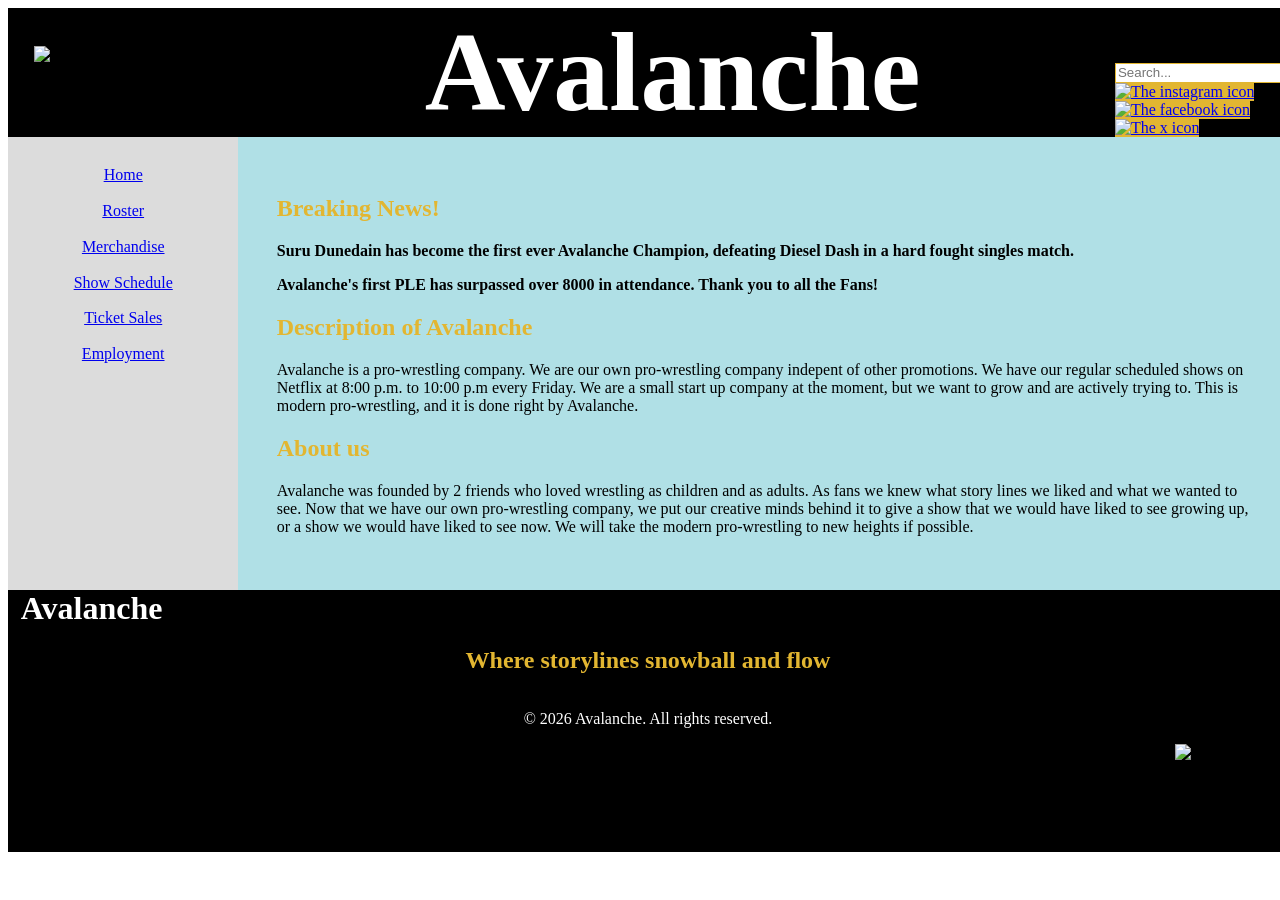
==== index.html @ 0a0d908d "Rename Avalanche.html to index.html" ====
<!DOCTYPE html>
<html lang="en">

<head>
	<meta charset="UTF-8">
	<link href="avalanche.css" rel="stylesheet">
	<title> Avalanche Pro-wrestling </title>
	<meta name="viewport" content="width=device-wdith, initial-scale=1.0">
	
</head>

<div class="wrapper">

<header>
	<img src="img/AvalancheLogo.png" alt="Mountains ontop of the word Avalanche ontop of ring ropes" class="logo">
	<h1>Avalanche</h1>
	<div class="header-right">
		<form action="search-results.html" method="GET" class="search-form">
			<input type="text" placeholder="Search..." class="search-bar">
			<button type="submit" class="search-button">🔍</button>
		</form>
	
		<a href="https://www.instagram.com">
		<img src="img/instagram.svg" alt="The instagram icon" class="icon">
		</a>
		<a href="https://www.facebook.com">
		<img src="img/facebook.svg" alt="The facebook icon" class="icon">
		</a>
		<a href="https://www.x.com">
		<img src="img/twitter-x.svg" alt="The x icon" class="icon">
		</a>
	</div>
</header>

<div class="side">
<nav>
	<ul>
		<li><a href="Avalanche.html">Home</a></li>
		<li><a href="Roster.html">Roster</a></li>
		<li><a href="Merchandise.html">Merchandise</a></li>
		<li><a href="ShowSchedule.html">Show Schedule</a></li>
		<li><a href="TicketSales.html">Ticket Sales</a></li>
		<li><a href="Employment.html">Employment</a></li>
	</ul>
</nav>

<main>

	<h2> Breaking News! </h2>
		<p> <strong> Suru Dunedain has become the first ever Avalanche Champion, defeating Diesel Dash in a hard fought singles match.</strong> </p>
		<p> <strong> Avalanche's first PLE has surpassed over 8000 in attendance. Thank you to all the Fans! </strong> </p>
	<h2> Description of Avalanche </h2>
		<p>Avalanche is a pro-wrestling company. We are our own pro-wrestling company indepent of other promotions. We have our regular scheduled shows on Netflix at 8:00 p.m. to 10:00 p.m every Friday. We are a small start up company at the moment, but we want to grow and are actively trying to. This is modern pro-wrestling, and it is done right by Avalanche. </p>
	<h2> About us </h2>
		<p>Avalanche was founded by 2 friends who loved wrestling as children and as adults. As fans we knew what story lines we liked and what we wanted to see. Now that we have our own pro-wrestling company, we put our creative minds behind it to give a show that we would have liked to see growing up, or a show we would have liked to see now. We will take the modern pro-wrestling to new heights if possible. </p>
</main>
</div>

<footer>
<div class="footer-text">
<h1>Avalanche</h1>
<h2>Where storylines snowball and flow</h2>
<p>&copy; 2026 Avalanche. All rights reserved.</p>
<img src="img/AvalancheLogo.png" alt="Mountains ontop of the word Avalanche ontop of ring ropes" class="logo">
</div>
</footer>

</div>
</body>
</html>
---- avalanche.css ----
/*Black - #000000
White - #ffffff
Gray - #CFCFCF
Gold - #E2B631
Icy Blue - #B0E0E6
Silver - #DCDCDC
*/
body , html {width:100%;}
header {display:flex;
	justify-content:space-between;
	align-items:center;
	flex-direction:row;
	background-color:#000000; 
	width:100%;
	padding:2%;
	padding-top:0%;
	padding-bottom:0%;
}
* {box-sizing:border-box;}
header h1 {color:#ffffff; margin:0%; font-size:7rem;}
footer h1 {color:#ffffff; margin:0%; align-self:flex-start; }
h2 {color:#E2B631; }
header .logo {width:16%; }
.header-right {align-self:flex-end; width:12%; align-items:center;}
.icon {background-color:#E2B631; width:20%; }
.side {
	display:flex;
	flex-direction:row;
	width:100%;
}
footer .logo {width:8%; }

.footer-text {display:flex;
	flex-direction:column;
	align-items:center;
}
footer .logo {align-self:flex-end;}
.search-form {display:flex; align-items:center;}
header .search-button {background-color:#E2B631;
	color:#000000;
	border:none;
	border-radius:0 5px 5px 0;
	cursor:pointer
}
header .search-bar {border:1px solid #E2B631;}
header .search-bar, header .search-button {vertical-align:middle; 
	height:20px; 
	line-height:20px; 
	box-sizing:border-box; 
}
nav {
	width:18%;
	background-color:#DCDCDC 
}
nav ul {
	list-style-type:none; 
	text-align:center;
	color:#B0E0E6;
	padding:2%;
	
}
nav li {padding:4%}
main {
	width:82%;
	padding:3%;
	background-color:#B0E0E6;
	
}
footer {background-color:#000000; 
	width:100%;
	padding:1%;
	padding-top:0%;
	padding-bottom:0%;
}
footer p {color:#ffffff; }
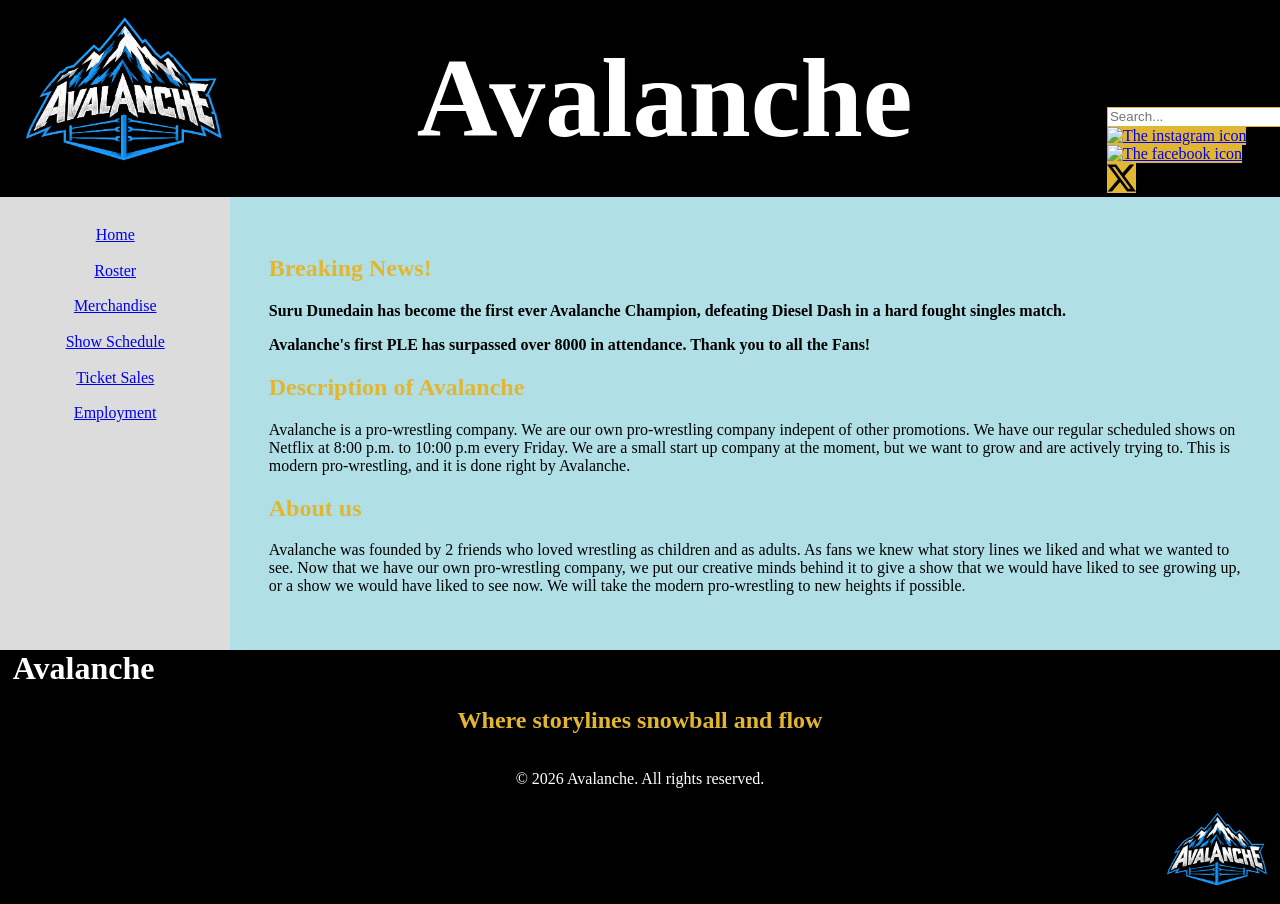
==== commit 247967ea: "Update and rename Avalanche.html to index.html" ====
--- a/index.html
+++ b/index.html
@@ -12,7 +12,7 @@
 <div class="wrapper">
 
 <header>
-	<img src="img/AvalancheLogo.png" alt="Mountains ontop of the word Avalanche ontop of ring ropes" class="logo">
+	<img src="AvalancheLogo.png" alt="Mountains ontop of the word Avalanche ontop of ring ropes" class="logo">
 	<h1>Avalanche</h1>
 	<div class="header-right">
 		<form action="search-results.html" method="GET" class="search-form">
@@ -21,13 +21,13 @@
 		</form>
 	
 		<a href="https://www.instagram.com">
-		<img src="img/instagram.svg" alt="The instagram icon" class="icon">
+		<img src=instagram.svg" alt="The instagram icon" class="icon">
 		</a>
 		<a href="https://www.facebook.com">
-		<img src="img/facebook.svg" alt="The facebook icon" class="icon">
+		<img src=facebook.svg" alt="The facebook icon" class="icon">
 		</a>
 		<a href="https://www.x.com">
-		<img src="img/twitter-x.svg" alt="The x icon" class="icon">
+		<img src="twitter-x.svg" alt="The x icon" class="icon">
 		</a>
 	</div>
 </header>
@@ -61,7 +61,7 @@
 <h1>Avalanche</h1>
 <h2>Where storylines snowball and flow</h2>
 <p>&copy; 2026 Avalanche. All rights reserved.</p>
-<img src="img/AvalancheLogo.png" alt="Mountains ontop of the word Avalanche ontop of ring ropes" class="logo">
+<img src="AvalancheLogo.png" alt="Mountains ontop of the word Avalanche ontop of ring ropes" class="logo">
 </div>
 </footer>
 
--- a/avalanche.css
+++ b/avalanche.css
@@ -5,7 +5,12 @@
 Icy Blue - #B0E0E6
 Silver - #DCDCDC
 */
-body , html {width:100%;}
+body , html {width:100%; 
+	max-width:100%; 
+	overflow-x:hidden;
+	margin:0;
+	padding:0;
+}
 header {display:flex;
 	justify-content:space-between;
 	align-items:center;
@@ -72,4 +77,28 @@
 	padding-top:0%;
 	padding-bottom:0%;
 }
-footer p {color:#ffffff; }+footer p {color:#ffffff; }
+@media screen and (max-width:780px) {
+	.search-bar, .icon, .logo, header 
+	{
+	position:static;
+	float:none;
+	max-width:100%;
+	margin:10px auto;
+	display:block;
+	text-align:center;
+	}
+	header {margin-left:auto; margin-right:auto; width:100%;}
+	nav {float:none; width:100%; display:horizontal;}
+	main {float:none; width:100%; } 
+	.side {display:flex; flex-direction:column;}
+	nav ul {display:flex; flex-direction:row; flex-wrap:wrap;}
+	.icon {display:inline-block; vertical-align:middle; margin:0 1%;}
+	header h1 {font-size:6rem;}
+}
+@media print {
+	header, nav, footer {display:none; }
+	main {width:100%; }
+	h2 {color: black; text-decoration:none;}
+	
+	
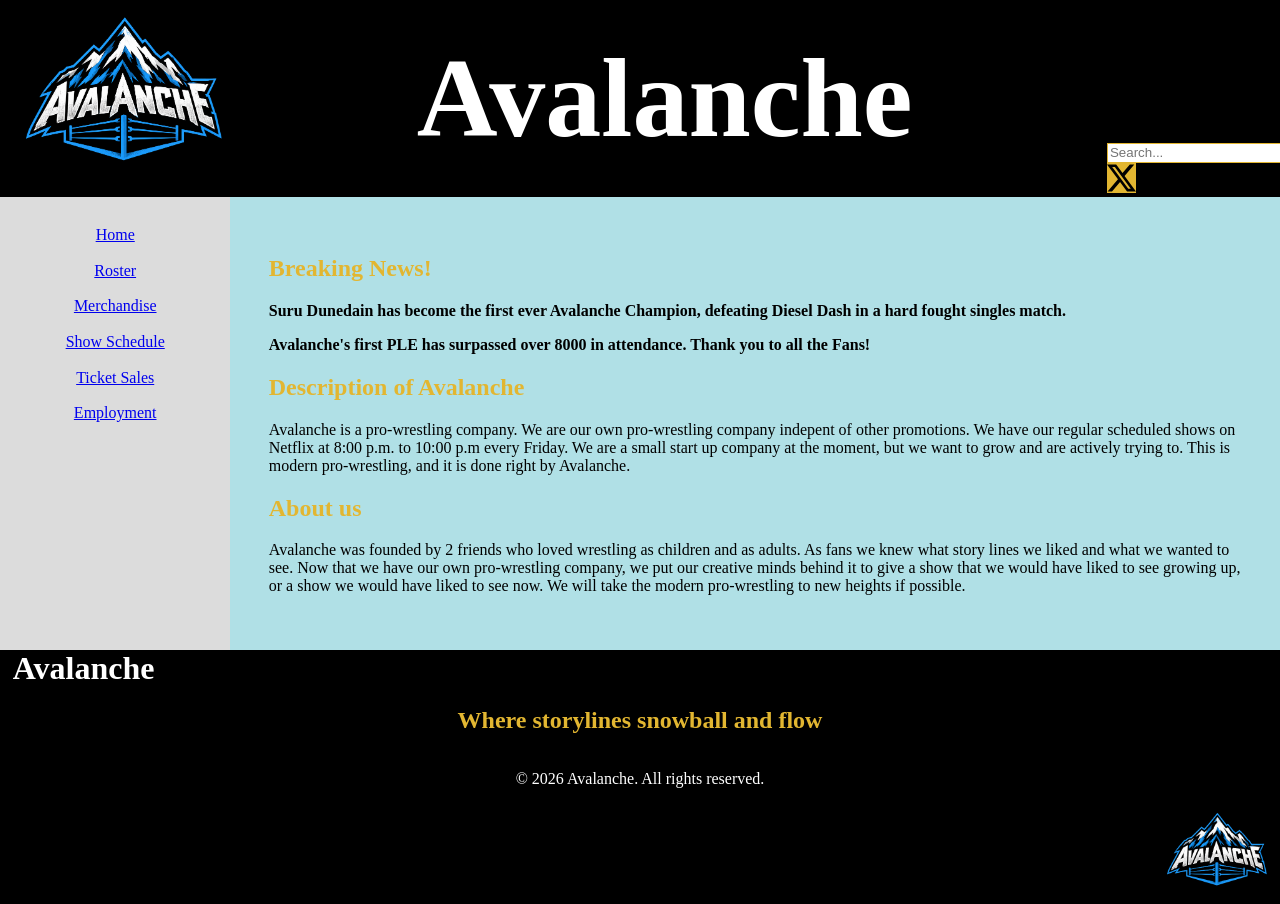
==== commit 7dbfb2ff: "Update index.html" ====
--- a/index.html
+++ b/index.html
@@ -19,13 +19,6 @@
 			<input type="text" placeholder="Search..." class="search-bar">
 			<button type="submit" class="search-button">🔍</button>
 		</form>
-	
-		<a href="https://www.instagram.com">
-		<img src=instagram.svg" alt="The instagram icon" class="icon">
-		</a>
-		<a href="https://www.facebook.com">
-		<img src=facebook.svg" alt="The facebook icon" class="icon">
-		</a>
 		<a href="https://www.x.com">
 		<img src="twitter-x.svg" alt="The x icon" class="icon">
 		</a>
